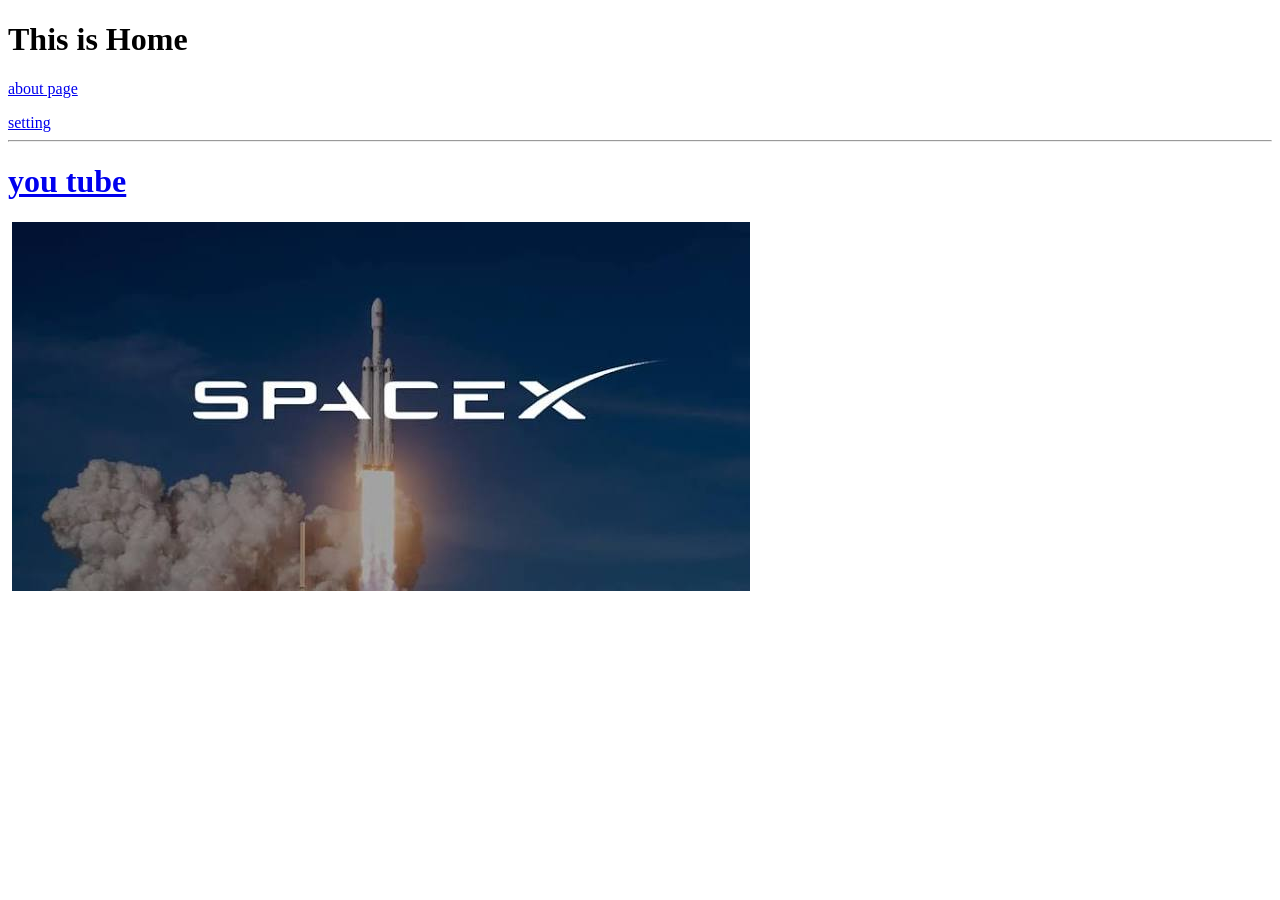
==== index.html @ 4cc6d041 "Add target="_blank" to external links for improved user experience" ====
<!DOCTYPE html>
<html lang="en">
<head>
    <meta charset="UTF-8">
    <meta name="viewport" content="width=device-width, initial-scale=1.0">
    <title>Document</title>
</head>
<body>
   
  <h1>This is Home</h1>
    <a href="/about.html"><p>about page</p></a>
   <a target="_blank" href="/setting.html">setting</a>
   <hr>
   <a target="_blank" href="https://www.youtube.com/?feature=ytca"><h1>you tube</h1></a>
   <img width="600" src="https://encrypted-tbn0.gstatic.com/images?q=tbn:ANd9GcRz5Hc9W07kbZXBw0N-wEuOzM0Vy6dIpFLR1SSpTgYccA&s=10" alt="">
   <img src="img/images.jfif" alt="">
</body>
</html>
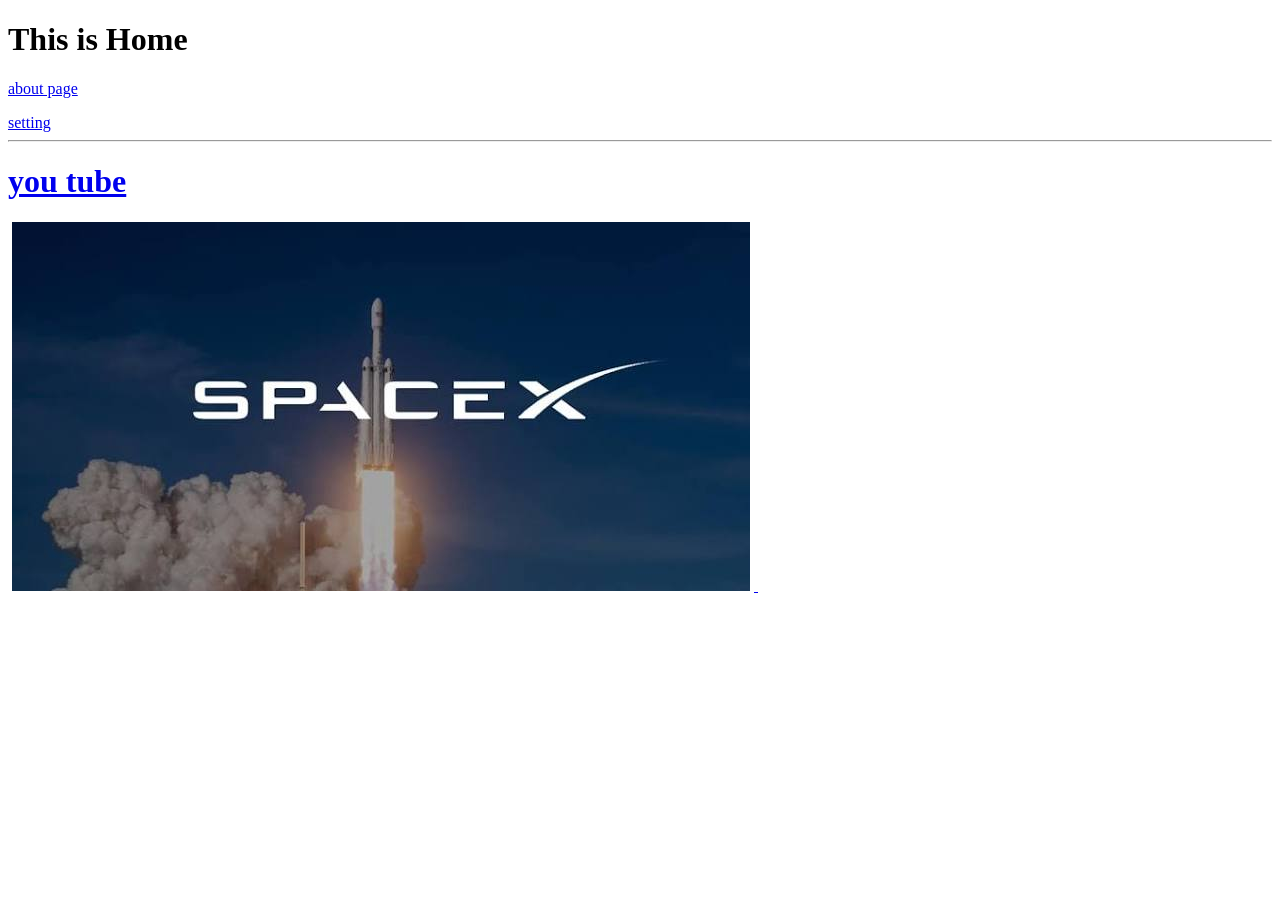
==== commit 0bcf22da: "Add video and image elements to enhance content presentation" ====
--- a/index.html
+++ b/index.html
@@ -14,5 +14,9 @@
    <a target="_blank" href="https://www.youtube.com/?feature=ytca"><h1>you tube</h1></a>
    <img width="600" src="https://encrypted-tbn0.gstatic.com/images?q=tbn:ANd9GcRz5Hc9W07kbZXBw0N-wEuOzM0Vy6dIpFLR1SSpTgYccA&s=10" alt="">
    <img src="img/images.jfif" alt="">
+   <a href="/setting.html">   <img width="100" src="https://encrypted-tbn0.gstatic.com/images?q=tbn:ANd9GcRz5Hc9W07kbZXBw0N-wEuOzM0Vy6dIpFLR1SSpTgYccA&s=10" alt="">
+</a>
+<video  autoplay loop muted src="Video/152184-802335622_tiny.mp4"></video>
+<iframe width="560" height="315" src="https://www.youtube.com/embed/4QtdJChDs60?si=lKY1APL-aL9Rayyh" title="YouTube video player" frameborder="0" allow="accelerometer; autoplay; clipboard-write; encrypted-media; gyroscope; picture-in-picture; web-share" referrerpolicy="strict-origin-when-cross-origin" allowfullscreen></iframe>
 </body>
 </html>
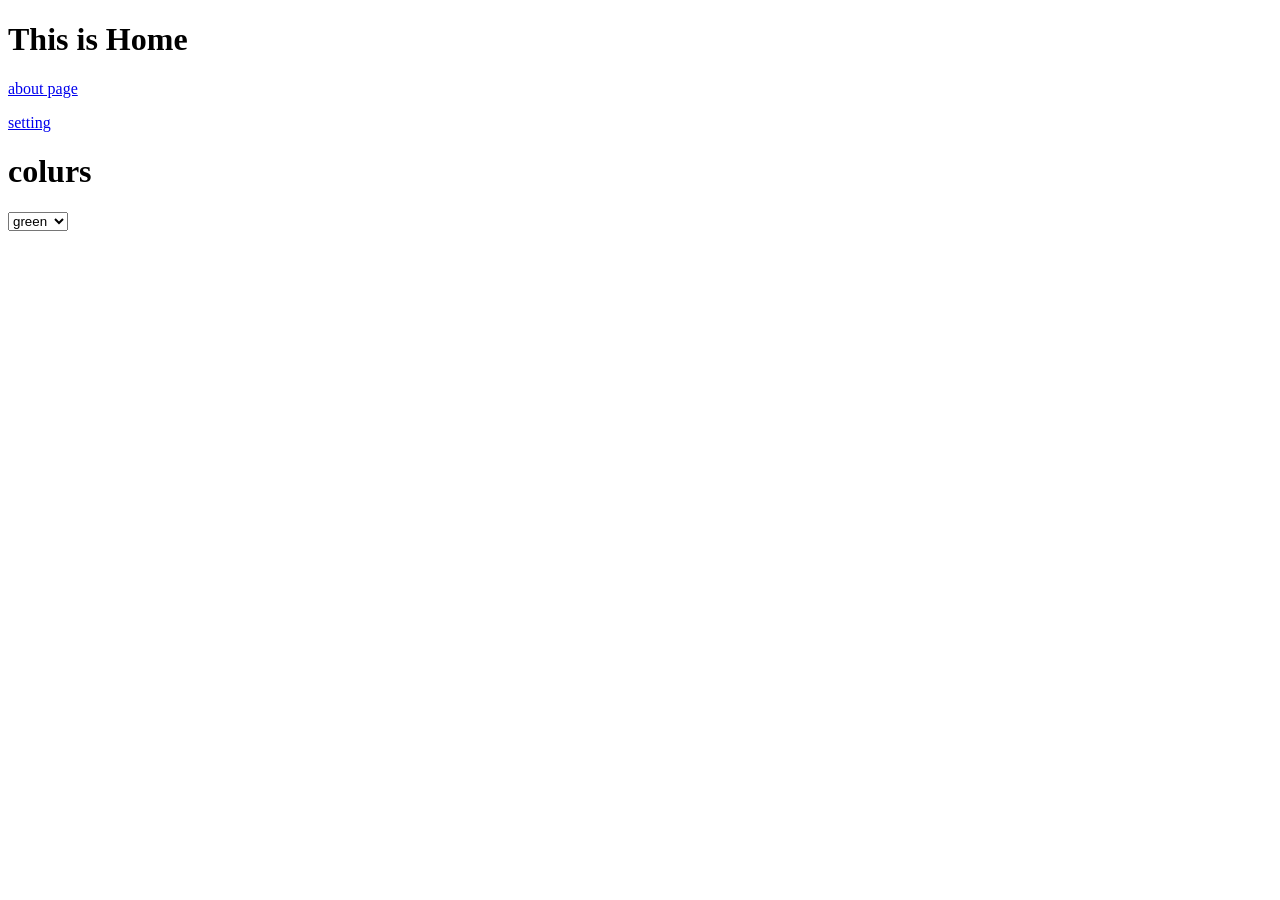
==== commit f3f9de1c: "Refactor code structure for improved readability and maintainability" ====
--- a/index.html
+++ b/index.html
@@ -1,22 +1,37 @@
 <!DOCTYPE html>
 <html lang="en">
+
 <head>
-    <meta charset="UTF-8">
-    <meta name="viewport" content="width=device-width, initial-scale=1.0">
-    <title>Document</title>
+  <meta charset="UTF-8">
+  <meta name="viewport" content="width=device-width, initial-scale=1.0">
+  <title>Document</title>
 </head>
+
 <body>
-   
+
   <h1>This is Home</h1>
-    <a href="/about.html"><p>about page</p></a>
-   <a target="_blank" href="/setting.html">setting</a>
-   <hr>
+  <a href="/about.html">
+    <p>about page</p>
+  </a>
+  <a target="_blank" href="/setting.html">setting</a>
+  <!-- <hr>
    <a target="_blank" href="https://www.youtube.com/?feature=ytca"><h1>you tube</h1></a>
    <img width="600" src="https://encrypted-tbn0.gstatic.com/images?q=tbn:ANd9GcRz5Hc9W07kbZXBw0N-wEuOzM0Vy6dIpFLR1SSpTgYccA&s=10" alt="">
    <img src="img/images.jfif" alt="">
    <a href="/setting.html">   <img width="100" src="https://encrypted-tbn0.gstatic.com/images?q=tbn:ANd9GcRz5Hc9W07kbZXBw0N-wEuOzM0Vy6dIpFLR1SSpTgYccA&s=10" alt="">
-</a>
-<video  autoplay loop muted src="Video/152184-802335622_tiny.mp4"></video>
-<iframe width="560" height="315" src="https://www.youtube.com/embed/4QtdJChDs60?si=lKY1APL-aL9Rayyh" title="YouTube video player" frameborder="0" allow="accelerometer; autoplay; clipboard-write; encrypted-media; gyroscope; picture-in-picture; web-share" referrerpolicy="strict-origin-when-cross-origin" allowfullscreen></iframe>
+</a> -->
+  <!-- <video  autoplay loop muted src="Video/152184-802335622_tiny.mp4"></video> -->
+  <!-- <h1>My CV</h1>
+<object width="500" height="750" data="Pdf/Dinuka Chamod Cv 2.pdf" type=""></object> -->
+<h1>colurs</h1>
+  <select name="" id="">
+    <option value="">green</option>
+    <option value="">red</option>
+    <option value="">yellow</option>
+    <option value="">blue</option>
+    <option value="">black</option>
+
+  </select>
 </body>
+
 </html>
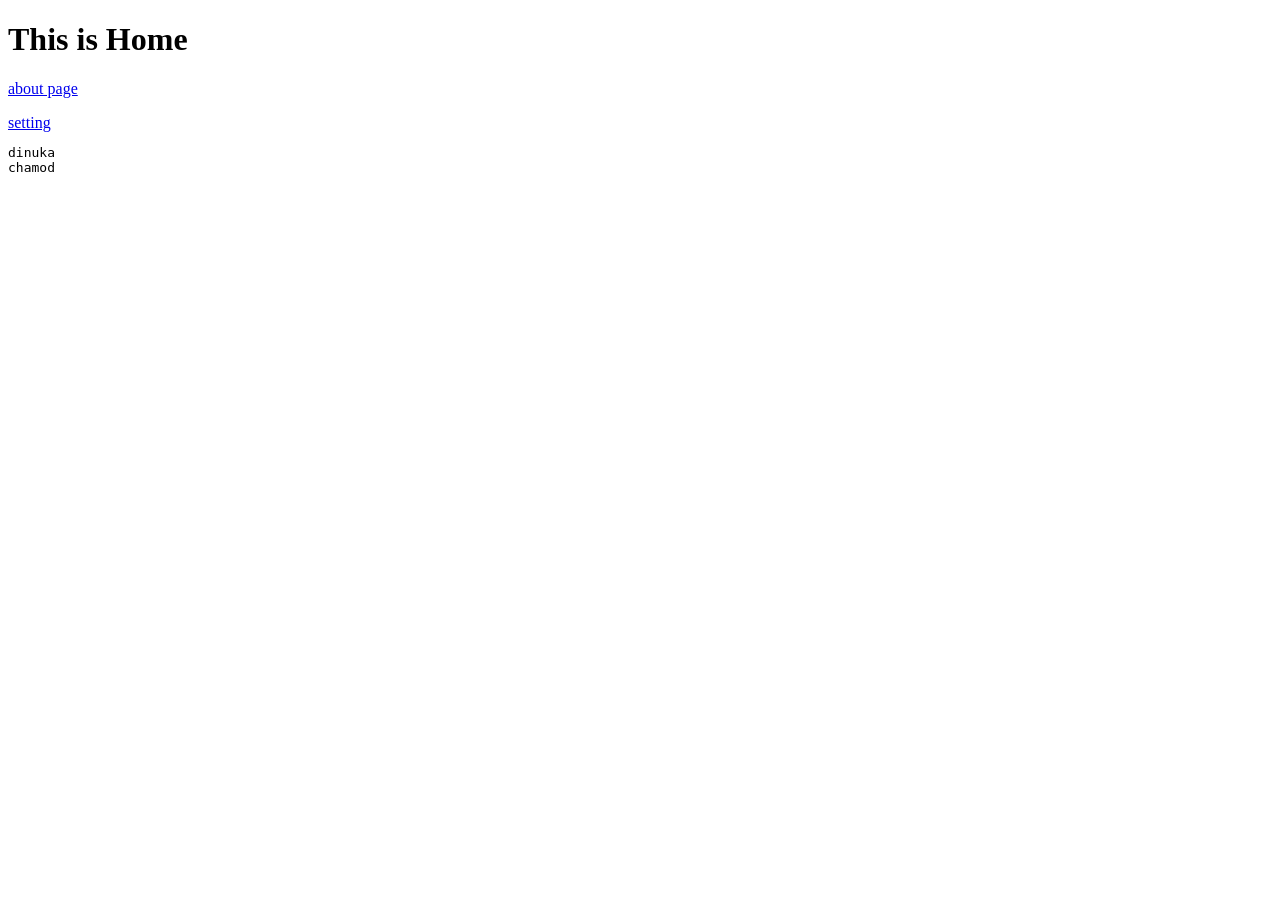
==== commit 64f0ddf1: "Comment out unused HTML elements for cleaner code" ====
--- a/index.html
+++ b/index.html
@@ -23,7 +23,7 @@
   <!-- <video  autoplay loop muted src="Video/152184-802335622_tiny.mp4"></video> -->
   <!-- <h1>My CV</h1>
 <object width="500" height="750" data="Pdf/Dinuka Chamod Cv 2.pdf" type=""></object> -->
-<h1>colurs</h1>
+  <!-- <h1>colurs</h1>
   <select name="" id="">
     <option value="">green</option>
     <option value="">red</option>
@@ -31,7 +31,15 @@
     <option value="">blue</option>
     <option value="">black</option>
 
-  </select>
+  </select> -->
+
+  <pre>
+dinuka 
+chamod
+
+</pre>
+
+
 </body>
 
 </html>
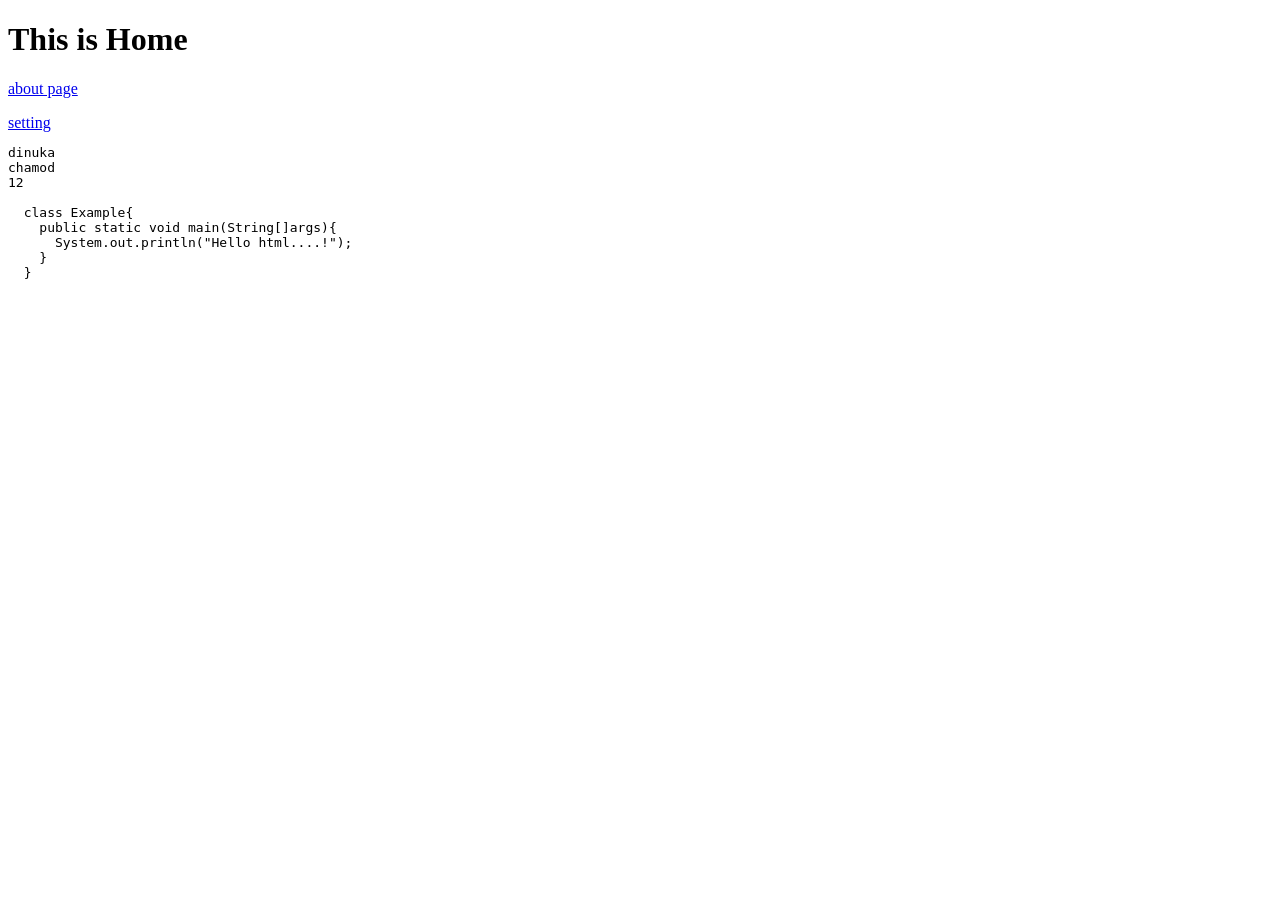
==== commit 1afca4f3: "Add example code snippet to demonstrate basic Java syntax" ====
--- a/index.html
+++ b/index.html
@@ -36,6 +36,14 @@
   <pre>
 dinuka 
 chamod
+12
+<code>
+  class Example{
+    public static void main(String[]args){
+      System.out.println("Hello html....!");
+    }
+  }
+</code>
 
 </pre>
 
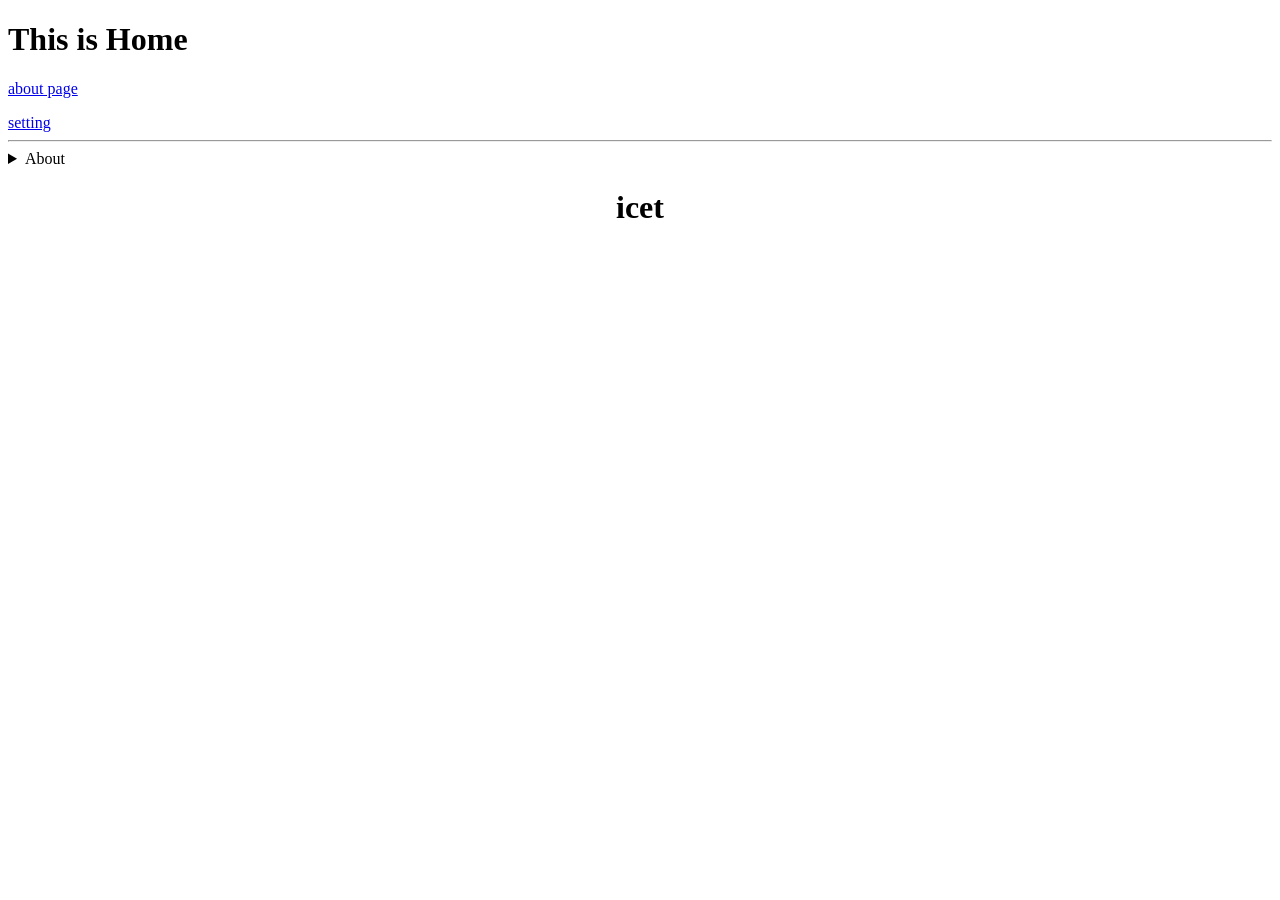
==== commit 8f00e76f: "Refactor HTML structure by commenting out unused code and adding an About section for better content" ====
--- a/index.html
+++ b/index.html
@@ -33,7 +33,7 @@
 
   </select> -->
 
-  <pre>
+  <!-- <pre>
 dinuka 
 chamod
 12
@@ -45,7 +45,18 @@
   }
 </code>
 
-</pre>
+</pre> -->
+<hr>
+<details>
+  <p>
+    <summary>About </summary>
+    Lorem ipsum dolor sit amet consectetur adipisicing elit. Odit laboriosam quisquam in quasi, culpa, sint magnam magni molestiae sed esse dolorem autem porro qui voluptatibus dolorum ut nam, rerum quo.
+  </p>
+</details>
+
+<center>
+  <h1>icet</h1> 
+</center>
 
 
 </body>
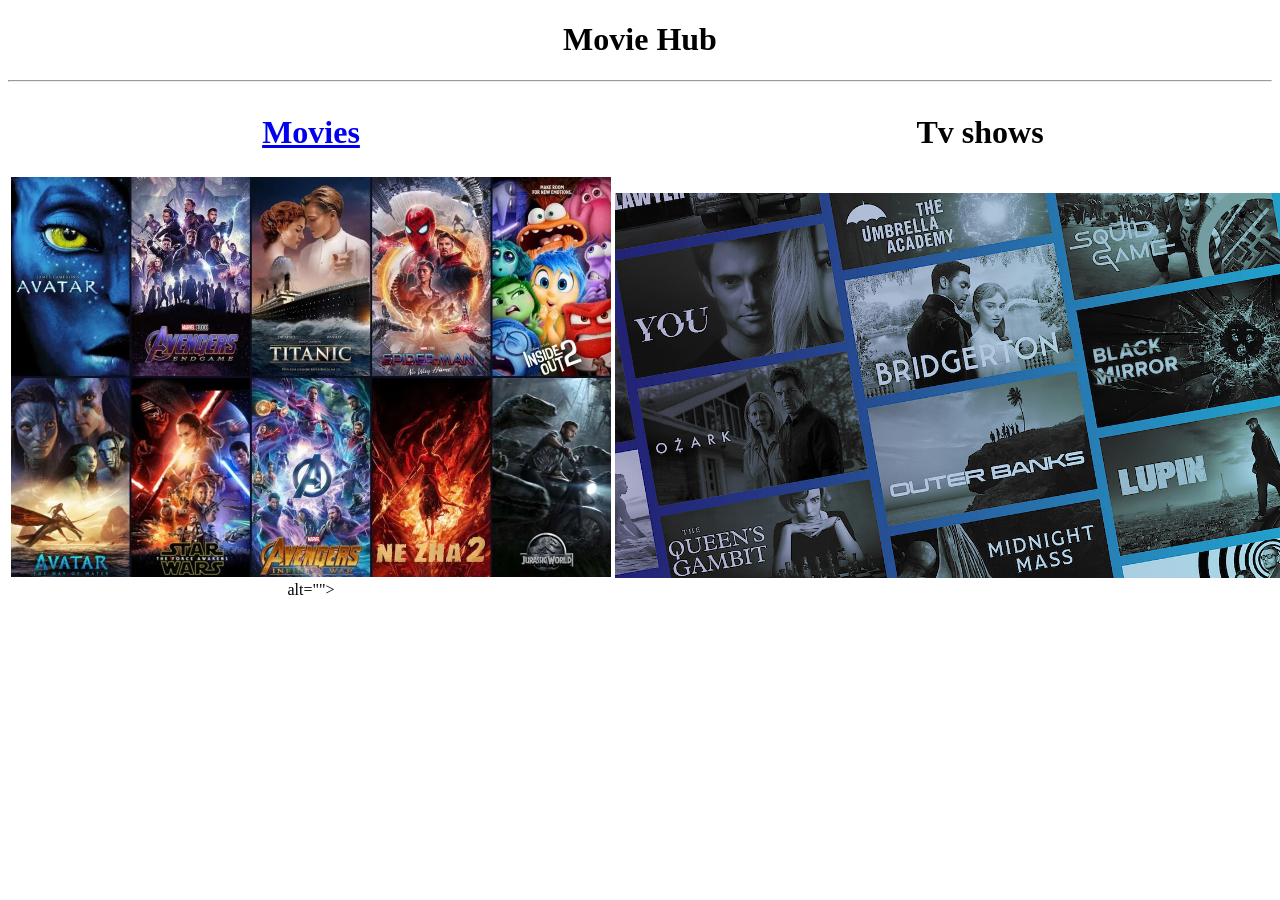
==== commit 13eef68c: "Add movies.html with details and embedded trailers for "Avatar: The Way of Water" and "Interstellar"" ====
--- a/index.html
+++ b/index.html
@@ -4,16 +4,16 @@
 <head>
   <meta charset="UTF-8">
   <meta name="viewport" content="width=device-width, initial-scale=1.0">
-  <title>Document</title>
+  <title>Movie Hub</title>
 </head>
 
 <body>
 
-  <h1>This is Home</h1>
-  <a href="/about.html">
+  
+  <!-- <a href="/about.html">
     <p>about page</p>
-  </a>
-  <a target="_blank" href="/setting.html">setting</a>
+  </a> -->
+  <!-- <a target="_blank" href="/setting.html">setting</a> -->
   <!-- <hr>
    <a target="_blank" href="https://www.youtube.com/?feature=ytca"><h1>you tube</h1></a>
    <img width="600" src="https://encrypted-tbn0.gstatic.com/images?q=tbn:ANd9GcRz5Hc9W07kbZXBw0N-wEuOzM0Vy6dIpFLR1SSpTgYccA&s=10" alt="">
@@ -46,17 +46,51 @@
 </code>
 
 </pre> -->
-<hr>
+  <!-- <hr>
 <details>
   <p>
     <summary>About </summary>
     Lorem ipsum dolor sit amet consectetur adipisicing elit. Odit laboriosam quisquam in quasi, culpa, sint magnam magni molestiae sed esse dolorem autem porro qui voluptatibus dolorum ut nam, rerum quo.
   </p>
-</details>
+</details> -->
 
-<center>
-  <h1>icet</h1> 
-</center>
+  <center>
+    <h1>Movie Hub</h1>
+  </center>
+  <hr>
+
+  <table style="width: 100%; height: 100%;">
+    <tr>
+      <td>
+        <center>
+          <a target="_blank" href="movies.html">  <h1>Movies</h1></a>
+        
+        </center>
+      </td>
+      <td>
+        <center>
+          <h1>Tv shows</h1>
+        </center>
+      </td>
+    </tr>
+    <tr>
+      <td>
+        <center> <a target="_blank" href="movies.html"><img width="600" src="img/1.1-Before-You-Watch-Any-Other-Movie-See-These-20-Highest-Grossing-Movies-of-All-Time.webp" alt="">  </a>
+            alt=""></center>
+      </td>
+      <td>
+        <center><img width="730" src="img/tv shows.jpg" alt="">
+        </center>
+      </td>
+    </tr>
+    
+
+
+
+  </table>
+
+
+
 
 
 </body>
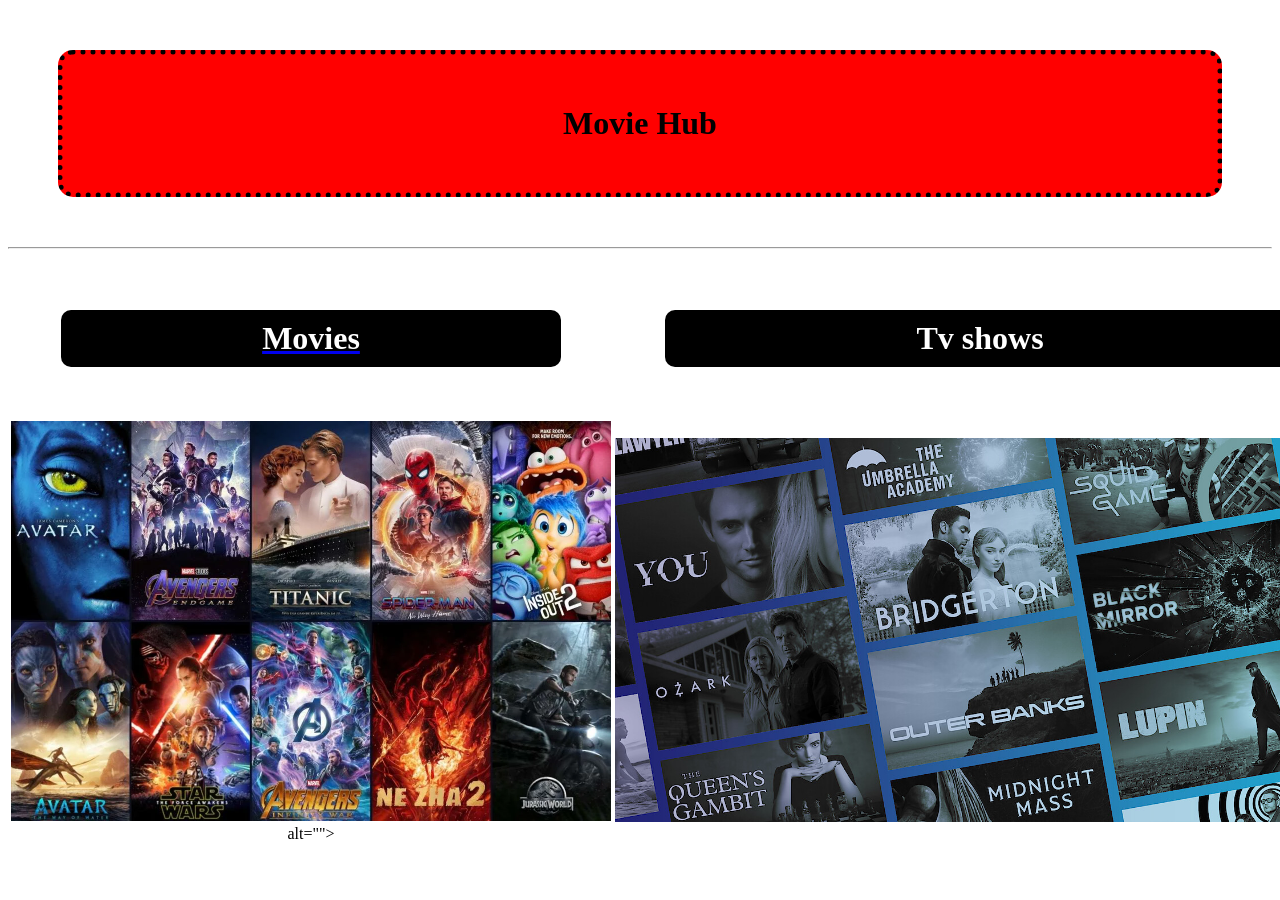
==== commit 369f4666: "Add CSS styles for header elements and link stylesheet in HTML files" ====
--- a/index.html
+++ b/index.html
@@ -5,6 +5,7 @@
   <meta charset="UTF-8">
   <meta name="viewport" content="width=device-width, initial-scale=1.0">
   <title>Movie Hub</title>
+  <link rel="stylesheet" href="css/style.css">
 </head>
 
 <body>
@@ -55,7 +56,7 @@
 </details> -->
 
   <center>
-    <h1>Movie Hub</h1>
+    <h1 class="bg-red-h1">Movie Hub</h1>
   </center>
   <hr>
 
@@ -63,13 +64,13 @@
     <tr>
       <td>
         <center>
-          <a target="_blank" href="movies.html">  <h1>Movies</h1></a>
+          <a target="_blank" href="movies.html">  <h1 class="bg-black-h1">Movies</h1></a>
         
         </center>
       </td>
       <td>
         <center>
-          <h1>Tv shows</h1>
+          <h1 class="bg-blacks-h1">Tv shows</h1>
         </center>
       </td>
     </tr>
@@ -84,6 +85,7 @@
       </td>
     </tr>
     
+    
 
 
 
--- a/css/style.css
+++ b/css/style.css
@@ -0,0 +1,32 @@
+.bg-red-h1{
+    background-color: red;
+    padding: 50px;
+    border: 5px solid black;
+    border-radius: 15px;
+    border-style: dotted;
+    margin: 50px;
+}
+.bg-reds-h1{
+    background-color: red;
+    font-family: monospace;
+    text-align: center;
+    margin: 30px;
+    padding: 20px;
+    border-radius: 20px;
+
+}
+
+.bg-black-h1{
+    background-color: black;
+    color: white;
+    margin: 50px;
+    padding: 10px;
+    border-radius: 10px;
+}
+.bg-blacks-h1{
+    background-color: black;
+    color: white;
+    margin: 50px;
+    padding: 10px;
+    border-radius: 10px;
+}
